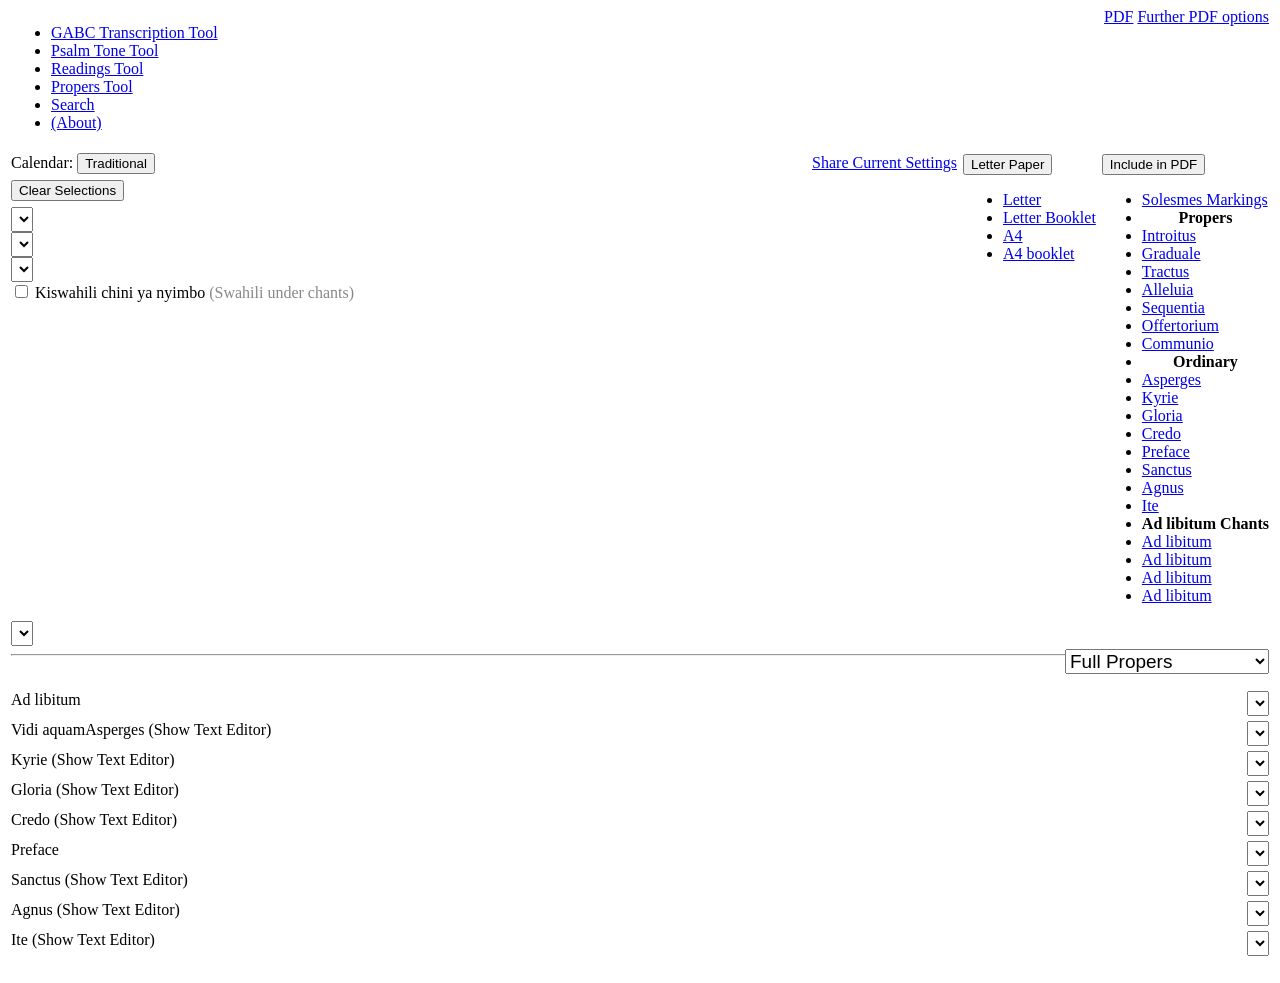
==== propers.html @ f35c57f6 "Translate deuterocanon-referenced chants (Swahili) via an override file Chants whose scripture refer" ====
﻿<!DOCTYPE html>
<html xmlns="http://www.w3.org/1999/xhtml">
<head>
<!-- Global site tag (gtag.js) - Google Analytics -->
<script async src="https://www.googletagmanager.com/gtag/js?id=UA-24502736-2"></script>
<script>
  window.dataLayer = window.dataLayer || [];
  function gtag(){dataLayer.push(arguments);}
  gtag('js', new Date());

  gtag('config', 'UA-24502736-2');
</script>
  <meta http-equiv="Content-Type" content="text/html; charset=utf-8" />
  <meta name="viewport" content="width=device-width, initial-scale=1"/>
  <title>Mass Propers</title>
  <link rel="gabc-index" href="gabc-files.html" type="text/html" />
  <link rel="icon" href="icon/clear-main.png" type="image/png" />
  <link rel="stylesheet" type="text/css" href="css/smoothness/jquery-ui-1.10.3.custom.min.css" />
  <link rel="stylesheet" type="text/css" href="css/bootstrap.min.css" />
  <link rel="stylesheet" type="text/css" href="style.css" />
  <link rel="stylesheet" type="text/css" href="propers.css" />
  <!-- <link href="https://fonts.googleapis.com/css?family=Crimson+Text:400,400i,700,700i&text=:;,()[]?.%22'%E2%80%A0*QWERTYUIOPASDFGHJKLZXCVBNMqwertyuiopasdfghjklzxcvbnmáéíóúýäëæǽœœ%CC%81/1234567890-" rel="stylesheet"> -->
  <script src="jquery.min.js" type="text/javascript"></script>
  <script src="jquery.autosize-min.js"></script>
  <script src="jquery-ui-1.10.3.custom.min.js" type="text/javascript"></script>
  <script src="js/Tone.min.js"></script>
  <script src="js/tones.js"></script>
  <script src="util.js"></script>
  <script src="psalmtone.js"></script>
  <script src="moment.min.js"></script>
  <script src="moment.easter.js"></script>
  <script src="propersdata.js"></script>
  <script src="lectiones.js"></script>
  <script src="ordinarydata.js"></script>
  <script src="miscChants.js"></script>
  <script src="propersdatanovus.js"></script>
  <script src="verseRef.js"></script>
  <script src="chant-refs.js"></script>
  <script src="swahili-chants.js"></script>
  <script src="propers.js"></script>
  <script src="exsurge.min.js"></script>
  <!-- <script type="text/javascript">window.require = s => s.replace(/^url\?[^!]*\!/,'');</script>
  <script type="module">
    import * as exsurge from '../exsurge/src/index.js';
    window.exsurge = exsurge;
  </script> -->
  <script src="incipits.js"></script>
  <script src="jquery.hypher.js"></script>
  <script src="patterns/la-hypher.js"></script>
  <script src="patterns/en-us.js"></script>
  <script src="patterns/fr-FR.js"></script>
</head>
<body class='sans' style="padding:8px;">
  <form id="pdfForm" target="_blank" method="get" action="https://www.sourceandsummit.com/editor/legacy/">
    <!--<input type='hidden' name='pdf' value='1'/>-->
    <input type='hidden' name='crop' value='0'/>
  </form>
  <form id="pdfFormDirect" target="_blank" method="post" action="https://www.sourceandsummit.com/editor/legacy/process.php">
    <input type="hidden" id="pdff_gabc" name="gabc[]"/>
    <input type="hidden" id="pdff_width" name="width" value="7.5"/>
    <input type="hidden" id="pdff_height" name="height" value="11"/>
    <input type="hidden" id="pdff_croppdf" name="croppdf" value="false"/>
    <input type="hidden" id="pdff_spacing" value="vichi" name="spacing"/>
    <input type="hidden" id="pdff_font" value="GaramondPremierPro" name="font"/>
    <input type="hidden" id="pdff_fontsize" value="20" name="fontsize"/>
    <input type="hidden" id="pdff_fmt" name="fmt" value="pdf"/>
  </form>
  <div style="width:100%;margin-bottom:5px" class='hide-print ss-border-bottom'>
    <ul class="nav nav-pills" style="display: inline-block;">
      <li role="presentation"><a href="transcriber.html">GABC Transcription Tool</a></li>
      <li role="presentation"><a href="psalmtone.html">Psalm Tone Tool</a></li>
      <li role="presentation"><a href="readings.html">Readings Tool</a></li>
      <li role="presentation" class="active"><a href="propers.html">Propers Tool</a></li>
    <li role="presentation"><a href="search.html">Search</a></li>
      <li role="presentation"><a href="faq.html">(About)</a></li>
    </ul>
    <div style="float:right;margin-left:8px" class="btn-group hide-cordova" role="group">
      <a class='btn btn-xs btn-primary' href='#' id='lnkPdfDirect'>PDF</a>
      <a class='btn btn-xs btn-default' href='#' id='lnkPdf'>Further PDF options</a>
    </div>
    <div class="right hide-cordova" style="clear: both; float: right!important; margin-top: 6px">
      <div class="btn-group open-on-hover">
        <button type="button" class="btn btn-xs btn-default dropdown-toggle" data-toggle="dropdown">
          Include in PDF <span class="caret"></span>
        </button>
        <ul class="dropdown-menu dropdown-menu-right" id="dropdown-menu-include">
          <li><a href='#' id='removeSolesmes'><span class='glyphicon glyphicon-check'></span> <span class='lbl'>Solesmes Markings</span></a></li>
          <li class="centered-heading" style="padding: 0 20px;">Propers<span id="toggle-all-page-break" class='pull-right glyphicon glyphicon-file'></span></li>
          <li class="disabled"><a href='#' id='includeIntroitus'><span class='glyphicon glyphicon-check'></span> <span class='lbl'>Introitus</span><span class='pull-right toggle-page-break glyphicon glyphicon-file'></span></a></li>
          <li class="disabled multiple-graduales-0"><a href='#' id='includeGraduale'><span class='glyphicon glyphicon-check'></span> <span class='lbl'>Graduale</span><span class='pull-right toggle-page-break glyphicon glyphicon-file'></span></a></li>
          <li class="disabled"><a href='#' id='includeTractus'><span class='glyphicon glyphicon-check'></span> <span class='lbl'>Tractus</span><span class='pull-right toggle-page-break glyphicon glyphicon-file'></span></a></li>
          <li class="disabled"><a href='#' id='includeAlleluia'><span class='glyphicon glyphicon-check'></span> <span class='lbl'>Alleluia</span><span class='pull-right toggle-page-break glyphicon glyphicon-file'></span></a></li>
          <li class="disabled"><a href='#' id='includeSequentia'><span class='glyphicon glyphicon-check'></span> <span class='lbl'>Sequentia</span><span class='pull-right toggle-page-break glyphicon glyphicon-file'></span></a></li>
          <li class="disabled"><a href='#' id='includeOffertorium'><span class='glyphicon glyphicon-check'></span> <span class='lbl'>Offertorium</span><span class='pull-right toggle-page-break glyphicon glyphicon-file'></span></a></li>
          <li class="disabled"><a href='#' id='includeCommunio'><span class='glyphicon glyphicon-check'></span> <span class='lbl'>Communio</span><span class='pull-right toggle-page-break glyphicon glyphicon-file'></span></a></li>
          <li class="centered-heading ordinary">Ordinary</li>
          <li class="disabled ordinary"><a href='#' id='includeAsperges'><span class='glyphicon glyphicon-check'></span> <span class='lbl'>Asperges</span><span class='pull-right toggle-page-break glyphicon glyphicon-file'></span></a></li>
          <li class="disabled ordinary"><a href='#' id='includeKyrie'><span class='glyphicon glyphicon-check'></span> <span class='lbl'>Kyrie</span><span class='pull-right toggle-page-break glyphicon glyphicon-file'></span></a></li>
          <li class="disabled ordinary"><a href='#' id='includeGloria'><span class='glyphicon glyphicon-check'></span> <span class='lbl'>Gloria</span><span class='pull-right toggle-page-break glyphicon glyphicon-file'></span></a></li>
          <li class="disabled ordinary"><a href='#' id='includeCredo'><span class='glyphicon glyphicon-check'></span> <span class='lbl'>Credo</span><span class='pull-right toggle-page-break glyphicon glyphicon-file'></span></a></li>
          <li class="disabled ordinary"><a href='#' id='includePreface'><span class='glyphicon glyphicon-check'></span> <span class='lbl'>Preface</span><span class='pull-right toggle-page-break glyphicon glyphicon-file'></span></a></li>
          <li class="disabled ordinary"><a href='#' id='includeSanctus'><span class='glyphicon glyphicon-check'></span> <span class='lbl'>Sanctus</span><span class='pull-right toggle-page-break glyphicon glyphicon-file'></span></a></li>
          <li class="disabled ordinary"><a href='#' id='includeAgnus'><span class='glyphicon glyphicon-check'></span> <span class='lbl'>Agnus</span><span class='pull-right toggle-page-break glyphicon glyphicon-file'></span></a></li>
          <li class="disabled ordinary"><a href='#' id='includeIte'><span class='glyphicon glyphicon-check'></span> <span class='lbl'>Ite</span><span class='pull-right toggle-page-break glyphicon glyphicon-file'></span></a></li>
          <li class="centered-heading ordinary">Ad libitum Chants</li>
          <li class="disabled ordinary"><a href='#' id='includeCustom1'><span class='glyphicon glyphicon-check'></span> <span class='lbl'>Ad libitum</span><span class='pull-right toggle-page-break glyphicon glyphicon-file'></span></a></li>
          <li class="disabled ordinary"><a href='#' id='includeCustom2'><span class='glyphicon glyphicon-check'></span> <span class='lbl'>Ad libitum</span><span class='pull-right toggle-page-break glyphicon glyphicon-file'></span></a></li>
          <li class="disabled ordinary"><a href='#' id='includeCustom3'><span class='glyphicon glyphicon-check'></span> <span class='lbl'>Ad libitum</span><span class='pull-right toggle-page-break glyphicon glyphicon-file'></span></a></li>
          <li class="disabled ordinary"><a href='#' id='includeCustom4'><span class='glyphicon glyphicon-check'></span> <span class='lbl'>Ad libitum</span><span class='pull-right toggle-page-break glyphicon glyphicon-file'></span></a></li>
        </ul>
      </div>
    </div>
    <div class="right hide-cordova" style="margin-top: 6px;margin-right: 6px;float: right!important;">
      <div class="btn-group open-on-hover">
        <button type="button" class="btn btn-xs btn-default dropdown-toggle" data-toggle="dropdown">
          <span class="lbl lbl-paper-size">Letter</span> Paper <span class="caret"></span>
        </button>
        <ul class="dropdown-menu dropdown-menu-right dropdown-paper-size">
          <li><a href="#" paper="letter"><span class='glyphicon glyphicon-ok'></span> <span class="lbl">Letter</span></a></li>
          <li><a href="#" paper="letter-booklet"><span class='glyphicon'></span> <span class="lbl">Letter Booklet</span></a></li>
          <li><a href="#" paper="a4"><span class='glyphicon'></span> <span class="lbl">A4</span></a></li>
          <li><a href="#" paper="a4-booklet"><span class='glyphicon'></span> <span class="lbl">A4 booklet</span></a></li>
        </ul>
      </div>
    </div>
    <a style="float:right;margin-top: 6px;margin-right: 6px" class="btn btn-sm btn-primary ss-only" href="#" id="shareUrl"><span class='glyphicon glyphicon-share'></span> Share Current Settings</a>
  </div>
  <div class='hide-print'>
    <label for="btnCalendar">Calendar:&nbsp;<button id='btnCalendar' class='btn btn-default active' value='traditional' type='button'>Traditional</button></label>
    <div><button class="hidden btn btn-danger" style="margin: 6px 0" id="btnClearSelections"><span class='glyphicon glyphicon-remove'></span> Clear Selections</button></div>
    <div><select id="selSunday" class="small-screen"></select></div>
    <div><select id="selSundayNovus" class="small-screen" style='display:none'></select></div>
    <div><select id="selSaint" class="small-screen"></select></div>
    <div><select id="selMass" class="small-screen"></select></div>
    <div><select id="selTempus" class="small-screen" style='display:none;'></select></div>
    <div><select id="selYearNovus" class="small-screen" style='display:none;'></select></div>
    <div><label title="Onyesha tafsiri ya Kiswahili chini ya kila wimbo, ikitolewa kutoka mstari wa Biblia unaohusika."><input type="checkbox" id="cbSwahiliChants"> Kiswahili chini ya nyimbo <span style="color:#888">(Swahili under chants)</span></label></div>
  </div>
  <div class='hide-print' style="margin-top: 14px">
    <div class="block">
      <select id="selOrdinary" class='sel-mass small-screen' style="margin: none!important">
      </select>
    </div>
  </div>
  <hr class='hide-print block'>
  <div class='right hide-print' style="margin-top: -16px; margin-bottom: 16px">
    <select id="selStyle" class='sel-style small-screen'><option value='full'>Full Propers</option><option disabled value='mixed'>Mixed Propers</option><option value='psalm-tone'>Psalm Toned Propers</option></select>
  </div>
  <div id='divCustom' part='custom' custom-chant>
    <div class='block hide-print'>
      <label class="hide-ss" id="lblCustom" for="txtCustom"><a target="_blank">Ad libitum</a></label>
      <div class='flex right'>
        <span class='child-other'>
          <button class='btn btn-xs btn-default remove-modifications'>Remove Modifications</button>
        </span>
        <span class='child-main'>
          <select id='selCustom'></select>
        </span>
      </div>
    </div>
    <div class='block right'>
      <div class='chant-parent'>
        <div id="custom-preview-container" class='preview-container'>
          <div id="custom-preview" class='chant-preview'></div>
        </div>
      </div>
    </div>
  </div>
  <div id='divAsperges' part='asperges' class='ordinary'>
    <div class='block hide-print'>
      <label class="hide-ss" id="lblAsperges" for="txtAsperges"><a target="_blank"><span tempus='pasch'>Vidi aquam</span><span tempus='-pasch'>Asperges</span></a></label>
      <a class='toggleShowGabc hide-ss'>(<span class='showHide'>Show</span> Text Editor)</a>
      <div class='flex right'>
        <span class='child-other'>
          <button class='btn btn-xs btn-default remove-modifications'>Remove Modifications</button>
        </span>
        <span class='child-main'>
          <select id='selAsperges'></select>
        </span>
      </div>
      <textarea id="txtAsperges" autocomplete="off" autocorrect="off" autocapitalize="off" spellcheck="false"></textarea>
    </div>
    <div class='block right'>
      <div class='chant-parent'>
        <div id="asperges-preview-container" class='preview-container'>
          <div id="asperges-preview" class='chant-preview'></div>
            <div class="asperges-verses">
              <div><span class='versiculum'>v</span> Osténde nobis, Dómine, misericórdiam tuam<span tempus='pasch'>, Allelúia</span>.</div>
              <div><span class='versiculum'>r</span> Et salutáre tuum da nobis<span tempus='pasch'>, Allelúia</span>.</div>
              <div><span class='versiculum'>v</span> Dómine exáudi oratiónem meam.</div>
              <div><span class='versiculum'>r</span> Et clamor meus ad te véniat.</div>
              <div><span class='versiculum'>v</span> Dóminus vobíscum.</div>
              <div><span class='versiculum'>r</span> Et cum spíritu tuo.</div>
            </div>
        </div>
      </div>
    </div>
  </div>
  <div id='divExtraChants' style="display: none;">
    <div class="hide-print"><a href='' class='showHide'><span class='showHide'>Show</span> Extra Chants</a></div>
    <div id='extra-chants'></div>
  </div>
  <div id='divIntroitus' part='introitus' style='display:none;'>
    <div class='block hide-print'>
      <label class="hide-ss" id="lblIntroitus" for="txtIntroitus"><a target="_blank">Introitus</a></label>
      <a class='toggleShowGabc hide-ss'>(<span class='showHide'>Show</span> Text Editor)</a>
      <input id="txtCustomIntroitus" placeholder="Introitus Search Text" class="sel-custom" style="display:none"/>
      <span class='novus-options introitus' id='introitusOptions'>
        <label for='selOptionsIntroitus'>&mdash; Pick One: </label>
        <select id='selOptionsIntroitus'></select>
      </span>
      <div class='flex right'>
        <span class='child-other'>
          <button class='btn btn-xs btn-default remove-modifications'>Remove Modifications</button>
          <label for="selToneIntroitus" class='sel-label'>Mode</label>
          <select id="selToneIntroitus" class='sel-style tones'></select>
        </span>
        <span class='child-main'>
          <select id="selStyleIntroitus" class='sel-style'>
            <option value='full'>Full Introit</option>
            <option value='full-gloria'>Full w/Gloria Patri</option>
            <option value='psalm-tone'>Psalm Toned</option>
          </select>
        </span>
      </div>
      <textarea id="txtIntroitus" autocomplete="off" autocorrect="off" autocapitalize="off" spellcheck="false"></textarea>
    </div>
    <div class='block right'>
      <div class='chant-parent'>
        <div id="introitus-preview-container" class='preview-container'>
          <div id="introitus-preview" class='chant-preview'></div>
        </div>
      </div>
    </div>
    <div class='extra-verses'>
      <label class='hide-print'><input type="checkbox" class="cbVersesAdLibitum"> Verses ad libitum:</label>
      <span class="verses-ad-libitum-default rubric hide-print"></span>
      <span class="verses-ad-libitum-custom hide-print"><label>Psalm <select class='sel-psalms'></select></label> <input type="text" class="txtPsalmVerses" placeholder="Verses"></span>
      <div id="introitusVerses-preview" class="verses verses-ad-libitum chant-preview"></div>
    </div>
  </div>
  <div id='divKyrie' part='kyrie' class='ordinary'>
    <div class='block hide-print'>
      <label class="hide-ss" id="lblKyrie" for="txtKyrie"><a target="_blank">Kyrie</a></label>
      <a class='toggleShowGabc hide-ss'>(<span class='showHide'>Show</span> Text Editor)</a>
      <div class='flex right'>
        <span class='child-other'>
          <button class='btn btn-xs btn-default remove-modifications'>Remove Modifications</button>
        </span>
        <span class='child-main'>
          <select id='selKyrie'></select>
        </span>
      </div>
      <textarea id="txtKyrie" autocomplete="off" autocorrect="off" autocapitalize="off" spellcheck="false"></textarea>
    </div>
    <div class='block right'>
      <div class='chant-parent'>
        <div id="kyrie-preview-container" class='preview-container'>
          <div id="kyrie-preview" class='chant-preview'></div>
        </div>
      </div>
    </div>
  </div>
  <div id='divGloria' part='gloria' class='ordinary'>
    <div class='block hide-print'>
      <label class="hide-ss" id="lblGloria" for="txtGloria"><a target="_blank">Gloria</a></label>
      <a class='toggleShowGabc hide-ss'>(<span class='showHide'>Show</span> Text Editor)</a>
      <div class='flex right'>
        <span class='child-other'>
          <button class='btn btn-xs btn-default remove-modifications'>Remove Modifications</button>
        </span>
        <span class='child-main'>
          <select id='selGloria'></select>
        </span>
      </div>
      <textarea id="txtGloria" autocomplete="off" autocorrect="off" autocapitalize="off" spellcheck="false"></textarea>
    </div>
    <div class='block right'>
      <div class='chant-parent'>
        <div id="gloria-preview-container" class='preview-container'>
          <div id="gloria-preview" class='chant-preview'></div>
        </div>
      </div>
    </div>
  </div>
  <div id='divLectio' class='lectio' style='display:none'>
    <div><span class='lectio-reference'></span><select class="selectShowLectionem"> <option value="">(Hidden)</option> <option value="latin">Latin</option> <option value="english">English</option> <option value="latin,english">English and Latin</option> <option value="french">French</option> <option value="latin,french">French and Latin</option> <option value="portuguese">Portuguese</option> <option value="latin,portuguese">Portuguese and Latin</option> <option value="swahili">Swahili</option> <option value="latin,swahili">Swahili and Latin</option> </select></div>
    <div class='lectio-text'>
      <div class='lectio-latin'></div>
      <div class='lectio-english'></div>
      <div class='lectio-french'></div>
      <div class='lectio-portuguese'></div>
      <div class='lectio-swahili'></div>
    </div>
  </div>
  <div id='divGraduale' part='graduale' class='multiple-graduales-0' style='display:none;'>
    <div class='block hide-print'>
      <label class="hide-ss" id="lblGraduale" for="txtGraduale"><a target="_blank">Graduale</a></label>
      <a class='toggleShowGabc hide-ss'>(<span class='showHide'>Show</span> Text Editor)</a>
      <input id="txtCustomGraduale" placeholder="Graduale Search Text" class="sel-custom" style="display:none"/>
      <span class='novus-options graduale' id='gradualeOptions'>
        <label>&mdash; Pick One: 
        <select id='selOptionsGraduale'></select></label>
      </span>
      <div class='flex right'>
        <span class='child-other'>
          <button class='btn btn-xs btn-default remove-modifications'>Remove Modifications</button>
          <label class='sel-label'>Mode
          <select id="selToneGraduale" class='sel-style tones'></select></label>
          <select id="selToneEndingGraduale" class='sel-style endings graduale'></select>
          <input id='cbSolemnGraduale' type='checkbox' class='cbSolemn graduale' title='Check this box to use the solemn psalm tone.'>
        </span>
        <span class='child-main'>
          <select id="selStyleGraduale" class='sel-style'>
            <option value='full'>Full Gradual</option>
            <option value='psalm-tone'>Psalm Toned</option>
          </select>
        </span>
      </div>
      <textarea id="txtGraduale" autocomplete="off" autocorrect="off" autocapitalize="off" spellcheck="false"></textarea>
    </div>
    <div class='block right'>
      <div class='chant-parent'>
        <div id="graduale-preview-container" class='preview-container'>
          <div id="graduale-preview" class='chant-preview'></div>
        </div>
      </div>
    </div>
  </div>
  <div id='divLectioAnteTractu' class='lectio lectio-before-tract' style='display:none'>
    <div><span class='lectio-reference'></span><select class="selectShowLectionem"> <option value="">(Hidden)</option> <option value="latin">Latin</option> <option value="english">English</option> <option value="latin,english">English and Latin</option> <option value="french">French</option> <option value="latin,french">French and Latin</option> <option value="portuguese">Portuguese</option> <option value="latin,portuguese">Portuguese and Latin</option> <option value="swahili">Swahili</option> <option value="latin,swahili">Swahili and Latin</option> </select></div>
    <div class='lectio-text'>
      <div class='lectio-latin'></div>
      <div class='lectio-english'></div>
      <div class='lectio-french'></div>
      <div class='lectio-portuguese'></div>
      <div class='lectio-swahili'></div>
    </div>
  </div>
  <div id='divTractus' part='tractus' style='display:none;'>
    <div class='block hide-print'>
      <label class="hide-ss" id="lblTractus" for="txtTractus"><a target="_blank">Tractus</a></label>
      <a class='toggleShowGabc hide-ss'>(<span class='showHide'>Show</span> Text Editor)</a>
      <input id="txtCustomTractus" placeholder="Tractus Search Text" class="sel-custom" style="display:none"/>
      <span class='novus-options tractus' id='tractusOptions'>
        <label for='selOptionsTractus'>&mdash; Pick One: </label>
        <select id='selOptionsTractus'></select>
      </span>
      <div class='flex right'>
        <span class='child-other'>
          <button class='btn btn-xs btn-default remove-modifications'>Remove Modifications</button>
          <label for="selToneTractus" class='sel-label'>Mode</label>
          <select id="selToneTractus" class='sel-style tones'></select>
          <select id="selToneEndingTractus" class='sel-style endings tractus'></select>
          <input id='cbSolemnTractus' type='checkbox' class='cbSolemn tractus' title='Check this box to use the solemn psalm tone.'>
        </span>
        <span class='child-main'>
          <select id="selStyleTractus" class='sel-style'><option value='full'>Full Tract</option><option value='psalm-tone'>Psalm Toned</option></select>
        </span>
      </div>
      <textarea id="txtTractus" autocomplete="off" autocorrect="off" autocapitalize="off" spellcheck="false"></textarea>
    </div>
    <div class='block right'>
      <div class='chant-parent'>
        <div id="tractus-preview-container" class='preview-container'>
          <div id="tractus-preview" class='chant-preview'></div>
        </div>
      </div>
    </div>
  </div>
  <div id='divAlleluia' part='alleluia' style='display:none;'>
    <div class='block hide-print'>
      <label class="hide-ss" id="lblAlleluia" for="txtAlleluia"><a target="_blank">Alleluia</a></label>
      <a class='toggleShowGabc hide-ss'>(<span class='showHide'>Show</span> Text Editor)</a>
      <input id="txtCustomAlleluia" placeholder="Alleluia Search Text" class="sel-custom" style="display:none"/>
      <span class='novus-options alleluia' id='alleluiaOptions'>
        <label for='selOptionsAlleluia'>&mdash; Pick One: </label>
        <select id='selOptionsAlleluia'></select>
      </span>
      <div class='flex right'>
        <span class='child-other'>
          <button class='btn btn-xs btn-default remove-modifications'>Remove Modifications</button>
          <label for="selToneAlleluia" class='sel-label'>Mode</label>
          <select id="selToneAlleluia" class='sel-style tones'></select>
          <select id="selToneEndingAlleluia" class='sel-style endings alleluia'></select>
          <input id='cbSolemnAlleluia' type='checkbox' class='cbSolemn alleluia' title='Check this box to use the solemn psalm tone.'>
        </span>
        <span class='child-main'>
          <select id="selStyleAlleluia" class='sel-style'>
            <option value='full'>Full Alleluia</option>
            <option value='psalm-tone'>à la Liber Brevior</option>
            <option value='psalm-tone-sal'>à la Chants Abrégés</option>
            <option value='psalm-tone2'>Psalm Toned</option>
            <option value='psalm-tone1'>Completely Psalm Toned</option>
          </select>
        </span>
      </div>
      <textarea id="txtAlleluia" autocomplete="off" autocorrect="off" autocapitalize="off" spellcheck="false"></textarea>
    </div>
    <div class='block right'>
      <div class='chant-parent'>
        <div id="alleluia-preview-container" class='preview-container'>
          <div id="alleluia-preview" class='chant-preview'></div>
        </div>
      </div>
    </div>
  </div>
  <div id='divSequentia' part='sequentia' class='full' style='display:none;'>
    <div class='hide-print'>
      <label class="hide-ss" id="lblSequentia" for="txtSequentia"><a target="_blank">Sequentia</a></label>
      <a class='toggleShowChantPreview'>(<span class='showHide'>Hide</span> Sequence)</a>
      <input id="txtCustomSequentia" placeholder="Sequentia Search Text" class="sel-custom" style="display:none"/>
    </div>
    <div class='chant-parent'>
      <div id="sequentia-preview-container" class='preview-container'>
        <div id="sequentia-preview" class='chant-preview'></div>
      </div>
    </div>
  </div>
  <div id='divEvangelium' class='lectio' style='display:none'>
    <div><span class='lectio-reference'></span><select class="selectShowLectionem"> <option value="">(Hidden)</option> <option value="latin">Latin</option> <option value="english">English</option> <option value="latin,english">English and Latin</option> <option value="french">French</option> <option value="latin,french">French and Latin</option> <option value="portuguese">Portuguese</option> <option value="latin,portuguese">Portuguese and Latin</option> <option value="swahili">Swahili</option> <option value="latin,swahili">Swahili and Latin</option> </select></div>
    <div class='lectio-text'>
      <div class='lectio-latin'></div>
      <div class='lectio-english'></div>
      <div class='lectio-french'></div>
      <div class='lectio-portuguese'></div>
      <div class='lectio-swahili'></div>
    </div>
  </div>
  <div id='divCredo' part='credo' class='ordinary'>
    <div class='block hide-print'>
      <label class="hide-ss" id="lblCredo" for="txtCredo"><a target="_blank">Credo</a></label>
      <a class='toggleShowGabc hide-ss'>(<span class='showHide'>Show</span> Text Editor)</a>
      <div class='flex right'>
        <span class='child-other'>
          <button class='btn btn-xs btn-default remove-modifications'>Remove Modifications</button>
        </span>
        <span class='child-main'>
          <select id='selCredo'></select>
        </span>
      </div>
      <textarea id="txtCredo" autocomplete="off" autocorrect="off" autocapitalize="off" spellcheck="false"></textarea>
    </div>
    <div class='block right'>
      <div class='chant-parent'>
        <div id="credo-preview-container" class='preview-container'>
          <div id="credo-preview" class='chant-preview'></div>
        </div>
      </div>
    </div>
  </div>
  <div id='divOffertorium' part='offertorium' style='display:none;'>
    <div class='block hide-print'>
      <label class="hide-ss" id="lblOffertorium" for="txtOffertorium"><a target="_blank">Offertorium</a></label>
      <a class='toggleShowGabc hide-ss'>(<span class='showHide'>Show</span> Text Editor)</a>
      <input id="txtCustomOffertorium" placeholder="Offertorium Search Text" class="sel-custom" style="display:none"/>
      <span class='novus-options offertorium' id='offertoriumOptions'>
        <label for='selOptionsOffertorium'>&mdash; Pick One: </label>
        <select id='selOptionsOffertorium'></select>
      </span>
      <div class='flex right'>
        <span class='child-other'>
          <button class='btn btn-xs btn-default remove-modifications'>Remove Modifications</button>
          <label for="selToneOffertorium" class='sel-label'>Mode</label>
          <select id="selToneOffertorium" class='sel-style tones'></select>
          <select id="selToneEndingOffertorium" class='sel-style endings offertorium'></select>
          <input id='cbSolemnOffertorium' type='checkbox' class='cbSolemn offertorium' title='Check this box to use the solemn psalm tone.'>
        </span>
        <span class='child-main'>
          <select id="selStyleOffertorium" class='sel-style'><option value='full'>Full Offertory</option><option value='psalm-tone'>Psalm Toned</option></select>
        </span>
      </div>
    <textarea id="txtOffertorium" autocomplete="off" autocorrect="off" autocapitalize="off" spellcheck="false"></textarea>
    </div>
    <div class='block right'>
      <div class='chant-parent'>
        <div id="offertorium-preview-container" class='preview-container'>
          <div id="offertorium-preview" class='chant-preview'></div>
        </div>
      </div>
    </div>
  </div>
  <div id='divPreface' part='preface' class='ordinary'>
    <div class='block hide-print'>
      <label class="hide-ss" id="lblPreface" for="txtPreface"><a target="_blank">Preface</a></label>
      <div class='flex right'>
        <span class='child-other'>
          <button class='btn btn-xs btn-default remove-modifications'>Remove Modifications</button>
        </span>
        <span class='child-main'>
          <select id='selPreface'></select>
        </span>
      </div>
      <textarea id="txtPreface" autocomplete="off" autocorrect="off" autocapitalize="off" spellcheck="false"></textarea>
    </div>
    <div class='block right'>
      <div class='chant-parent'>
        <div id="preface-preview-container" class='preview-container'>
          <div id="preface-preview" class='chant-preview'></div>
        </div>
      </div>
    </div>
  </div>
  <div id='divSanctus' part='sanctus' class='ordinary'>
    <div class='block hide-print'>
      <label class="hide-ss" id="lblSanctus" for="txtSanctus"><a target="_blank">Sanctus</a></label>
      <a class='toggleShowGabc hide-ss'>(<span class='showHide'>Show</span> Text Editor)</a>
      <div class='flex right'>
        <span class='child-other'>
          <button class='btn btn-xs btn-default remove-modifications'>Remove Modifications</button>
        </span>
        <span class='child-main'>
          <select id='selSanctus'></select>
        </span>
      </div>
      <textarea id="txtSanctus" autocomplete="off" autocorrect="off" autocapitalize="off" spellcheck="false"></textarea>
    </div>
    <div class='block right'>
      <div class='chant-parent'>
        <div id="sanctus-preview-container" class='preview-container'>
          <div id="sanctus-preview" class='chant-preview'></div>
        </div>
      </div>
    </div>
  </div>
  <div id='divAgnus' part='agnus' class='ordinary'>
    <div class='block hide-print'>
      <label class="hide-ss" id="lblAgnus" for="txtAgnus"><a target="_blank">Agnus</a></label>
      <a class='toggleShowGabc hide-ss'>(<span class='showHide'>Show</span> Text Editor)</a>
      <div class='flex right'>
        <span class='child-other'>
          <button class='btn btn-xs btn-default remove-modifications'>Remove Modifications</button>
        </span>
        <span class='child-main'>
          <select id='selAgnus'></select>
        </span>
      </div>
      <textarea id="txtAgnus" autocomplete="off" autocorrect="off" autocapitalize="off" spellcheck="false"></textarea>
    </div>
    <div class='block right'>
      <div class='chant-parent'>
        <div id="agnus-preview-container" class='preview-container'>
          <div id="agnus-preview" class='chant-preview'></div>
        </div>
      </div>
    </div>
  </div>
  <div id='divCommunio' part='communio' style='display:none;'>
    <div class='block hide-print'>
      <label class="hide-ss" id="lblCommunio" for="txtCommunio"><a target="_blank">Communio</a></label>
      <a class='toggleShowGabc hide-ss'>(<span class='showHide'>Show</span> Text Editor)</a>
      <input id="txtCustomCommunio" placeholder="Communio Search Text" class="sel-custom" style="display:none"/>
      <span class='novus-options communio' id='communioOptions'>
        <label for='selOptionsCommunio'>&mdash; Pick One: </label>
        <select id='selOptionsCommunio'></select>
      </span>
      <div class='flex right'>
        <span class='child-other'>
          <button class='btn btn-xs btn-default remove-modifications'>Remove Modifications</button>
          <label for="selToneCommunio" class='sel-label'>Mode</label>
          <select id="selToneCommunio" class='sel-style tones'></select>
          <select id="selToneEndingCommunio" class='sel-style endings communio'></select>
          <input id='cbSolemnCommunio' type='checkbox' class='cbSolemn communio' title='Check this box to use the solemn psalm tone.'>
        </span>
        <span class='child-main'>
          <select id="selStyleCommunio" class='sel-style'><option value='full'>Full Communion</option><option value='psalm-tone'>Psalm Toned</option></select>
        </span>
      </div>
      <textarea id="txtCommunio" autocomplete="off" autocorrect="off" autocapitalize="off" spellcheck="false"></textarea>
    </div>
    <div class='block right'>
      <div class='chant-parent'>
        <div id="communio-preview-container" class='preview-container'>
          <div id="communio-preview" class='chant-preview'></div>
        </div>
      </div>
    </div>
    <div class='extra-verses'>
      <label class='hide-print'><input type="checkbox" class="cbVersesAdLibitum"> Verses ad libitum:</label>
      <span class="verses-ad-libitum-default rubric hide-print"></span>
      <span class="verses-ad-libitum-custom hide-print"><label>Psalm <select class='sel-psalms'></select></label> <input type="text" class="txtPsalmVerses" placeholder="Verses"></span>
      <div id="communioVerses-preview" class="verses verses-ad-libitum chant-preview"></div>
    </div>
  </div>
  <div id='divIte' part='ite' class='ordinary'>
    <div class='block hide-print'>
      <label class="hide-ss" id="lblIte" for="txtIte"><a target="_blank">Ite</a></label>
      <a class='toggleShowGabc hide-ss'>(<span class='showHide'>Show</span> Text Editor)</a>
      <div class='flex right'>
        <span class='child-other'>
          <button class='btn btn-xs btn-default remove-modifications'>Remove Modifications</button>
        </span>
        <span class='child-main'>
          <select id='selIte'></select>
        </span>
      </div>
      <textarea id="txtIte" autocomplete="off" autocorrect="off" autocapitalize="off" spellcheck="false"></textarea>
    </div>
    <div class='block right'>
      <div class='chant-parent'>
        <div id="ite-preview-container" class='preview-container'>
          <div id="ite-preview" class='chant-preview'></div>
        </div>
      </div>
    </div>
  </div>
  <div id='mandatory-extra-chants'></div>
  <div class='lyric-font' style='font-size: 1px; visibility: hidden;' >I<span class='b'>I<span class='i'>I</span></span><span class='i'>I</span></div>
  <svg class="bg-blur">
  <defs>
    <filter id="text-glow" x="-100%" y="-100%" width="300%" height="300%">
      <feGaussianBlur in="SourceAlpha" stdDeviation="5 5" result="glow"/>
      <feFlood flood-color="#337ab7" result="COLOR" />
      <feComposite in="COLOR" in2="glow" operator="in" result="glow-color" />
      <feMerge>
        <feMergeNode in="glow-color"/>
        <feMergeNode in="SourceGraphic"/>
      </feMerge>
    </filter>
    <filter id="note-glow" x="-150%" y="-150%" width="400%" height="400%">
      <feGaussianBlur in="SourceAlpha" stdDeviation="5 5" result="glow"/>
      <feFlood flood-color="#337ab7" result="COLOR" />
      <feComposite in="COLOR" in2="glow" operator="in" result="glow-color" />
      <feMerge>
        <feMergeNode in="glow-color"/>
        <feMergeNode in="glow-color"/>
        <feMergeNode in="SourceGraphic"/>
      </feMerge>
    </filter>
    <linearGradient id="porrectus-left" x1="0%" y1="0%" x2="100%" y2="0%">
      <stop offset="0%"   stop-color="#0061b5"/>
      <stop offset="150%" stop-color="rgba(0,0,0,0.4)"/>
    </linearGradient>
    <linearGradient id="porrectus-right" x1="0%" y1="0%" x2="100%" y2="0%">
      <stop offset="-50%" stop-color="rgba(0,0,0,0.4)"/>
      <stop offset="100%"   stop-color="#0061b5"/>
    </linearGradient>
    <!-- <filter id="porrectus-glow-left" x="-150%" y="-150%" width="400%" height="400%">
      <feGaussianBlur in="SourceAlpha" stdDeviation="5 5" result="glow" width="10%" x="-8%"/>
      <feFlood flood-color="#337ab7" result="COLOR" x="0" y="0" width="50%" height="100%"/>
      <feComposite in="COLOR" in2="glow" operator="in" result="glow-color" />
      <feMerge>
        <feMergeNode in="glow-color"/>
        <feMergeNode in="glow-color"/>
        <feMergeNode in="SourceGraphic"/>
      </feMerge>
    </filter>
    <filter id="porrectus-glow-right" x="-150%" y="-150%" width="400%" height="400%">
      <feGaussianBlur in="SourceAlpha" stdDeviation="5 5" result="glow" width="10%" x="2%"/>
      <feFlood flood-color="#337ab7" result="COLOR" x="0" y="0" width="50%" height="100%"/>
      <feComposite in="COLOR" in2="glow" operator="in" result="glow-color" />
      <feMerge>
        <feMergeNode in="glow-color"/>
        <feMergeNode in="glow-color"/>
        <feMergeNode in="SourceGraphic"/>
      </feMerge>
    </filter> -->
  </defs>
  </svg>
</body>
</html>
---- propers.css ----
html {
  overflow-x: hidden;
}
.chant-swahili {
  margin: 2px 0 10px;
  padding: 5px 10px;
  border-left: 3px solid #c9b8d6;
  background: #faf7fc;
  max-width: 40em;
}
.chant-swahili-label {
  font-size: 11px;
  font-weight: bold;
  text-transform: uppercase;
  letter-spacing: 0.04em;
  color: #7a5a99;
}
.chant-swahili-ref {
  font-size: 11px;
  color: #999;
}
.chant-swahili-text {
  font-style: italic;
  color: #333;
  white-space: pre-line;
}
@media print {
  .chant-swahili {
    background: none;
    border-left: 2px solid #ccc;
    page-break-inside: avoid;
  }
}
svg.bg-blur {
  height: 0;
  width: 0;
}
.sticky {
  position: -webkit-sticky;
  position: sticky;
  top: -1px;
  padding-top: 4px;
  background: white;
  border-bottom: 1px solid #ddd;
  z-index: 1;
}
.link {
  cursor: pointer;
}
label {
  font-weight: 400;
}
select[disabled] {
  color: #8c8c8c;
}
a:not([href]),
a:not([href]):hover {
  color: #000;
  text-decoration: none;
}
.ol {
  text-decoration: overline;
}
button.remove-modifications {
  display: none;
}
[part].modified button.remove-modifications {
  display: inline;
}
textarea {
  padding:0;
  width:100%;
  min-height:100px;
  box-sizing: border-box;
  display: none;
}
.asperges-verses,
.chant-preview {
  display: none;
}
[part].showing-chant .asperges-verses,
[part].showing-chant .chant-preview{
  display: block;
}
[part] .verses-ad-libitum,
[part] .verses-ad-libitum-custom,
[part] .verses-ad-libitum-default {
  display: none;
}
[part].showing-verses-ad-libitum-default div.verses-ad-libitum,
[part].showing-verses-ad-libitum-custom div.verses-ad-libitum {
  display: block;
}
[part].showing-verses-ad-libitum-default span.verses-ad-libitum-default,
[part].showing-verses-ad-libitum-custom span.verses-ad-libitum-custom {
  display: inline;
}
.verses.litany {
  display: inline-block;
}
.verses.litany .response {
  float: right;
}
.commentary,
.verses,
.asperges-verses {
  font-size: 120%;
  font-family: 'Crimson Text';
}
.verses .rubric {
  font-size: inherit;
  white-space: nowrap;
  padding-left: 10pt;
}
.verses.litany .rubric {
  white-space: normal;
  padding-left: 0;
  text-align: justify;
}
.red {
  color: #d00!important;
}
.asperges-verses .versiculum {
  font-size: 120%;
  color: #d00!important;
  line-height: 0;
}
.asperges-verses .rubric {
  font-size: inherit;
  font-style: italic;
  color: #d00!important;
}
.chant-title {
  text-align: center;
  font-size: 110%;
  font-weight: bold;
  font-family: 'Crimson Text';
  text-transform: uppercase;
  margin: 0.75em 0 0;
  line-height: 1;
}
div[part] > div.block:first-child {
  background: white;
  position: -webkit-sticky;
  position: sticky;
  top: -1px;
  padding: 1px 0 0;
}
text.aboveLinesText {
  fill: #d00!important;
}
.commentary {
  text-align: right;
  font-style: italic;
  line-height: 1;
  color: #d00;
  margin-top: 0.5em;
}
.rubric {
  font-family: 'Crimson Text';
  font-size: 120%;
  font-style: italic;
  color: #d00!important;
  margin: 0.5em 0 0.25em;
}
.ChantNotationElement .rubric {
  font-family: unset;
  font-size: unset;
  font-style: unset;
  margin: unset;
}
.chant-title + *,
.rubric.after {
  margin-top: 0!important;
}
.rubric .quote {
  font-style: normal;
  color: #000!important;
}
.rubric .bracket {
  font-style: normal;
}
.sticky .preview-container {
  padding-bottom: 0;
}
svg.ChantScore {
  display: block;
}
.chant-parent{
  width:100%;
}
.chant-preview>svg.ChantScore {
  width: 100%;
  page-break-inside: avoid;
}
select.sel-style{
  margin:1px 0 0;
}
select {
  max-width: 100%;
}
label.sel-label{
  margin-top:2px;
}
.right {
  float:right;
}
.block {
  clear: both;
}
.block.right {
  float: none;
}
@media screen {
  div[part].show-gabc .preview-container {
    padding: 4px 0;
  }
  .show-gabc div.block {
    display: inline-block;
    width: 50%;
    box-sizing: border-box;
    padding-right: 2px;
  }
  .show-gabc div.block.right {
    padding-left: 2px;
    padding-right: 0;
    float: right;
  }
  .show-gabc textarea {
    display: inline;
  }
  div[part].show-gabc {
    border:0;
  }
  .show-gabc .chant-parent {
    border:1px solid #aaa;
    padding: 0 4px;
    min-height:119px;
  }
}
div[part] {
  margin-top: 4px;
  clear: both;
}
.hide-chant .chant-preview {
  display: none!important;
}
.centered-heading {
  font-weight: 600;
  text-align: center;
}
.psalm-editor {
  border: 1px solid #ccc;
  padding: 6px;
  border-radius: 4px;
  font-family: 'Crimson Text', serif;
  font-size: 120%;
}
text.annotation {
  font-weight: 600;
}
div.chant-context {
  display: inline-block;
  z-index: 1;
}
[part] use[source-index],
[part] text[source-index] {
  cursor: pointer;
}
button.toggle-mediant {
  color: #d00!important;
}
button.toggle-mediant::before {
  content: '\a0';
}
button.toggle-mediant[state="new-verse"]::before {
  content: 'v';
  font-family: versiculum;
  font-size: 120%;
  line-height: 0;
  top: -2px;
}
button.toggle-mediant[state="mediant"]::before {
  content: '*';
}
button.toggle-mediant[state="flex"]::before {
  content: '†';
  top: -2px;
}
.cordova-only {
  display: none;
}
syl.prep {
  font-style: italic;
}
syl.bold {
  font-weight: bold;
}
.toggle-page-break,
#toggle-all-page-break {
  color: #B6B6B6;
}
.toggle-page-break.has-page-break-before,
#toggle-all-page-break.has-page-break-before {
  color: #333;
}
#toggle-all-page-break.mixed {
  color: #777;
}
#toggle-all-page-break {
  cursor: pointer;
}
.glyphicon.glyphicon-blank {
  width: 1em;
}

.lectio-reference {
  color: #d00!important;
  font-family: 'Crimson Text';
  font-size: 14pt;
  font-style: italic;
  margin-right: 0.5em;
}

.lectio-text {
  display: flex;
  margin: 0 -12pt;
}
.lectio-text > * {
  flex: 0 1 auto;
  margin: 0 12pt;
  text-align: justify;
}

@media(max-width: 524px) {
  .lectio-text {
    flex-wrap: wrap;
    margin: -9pt 0;
  }
  .lectio-text > * {
    margin: 9pt 0;
  }
}

@media(min-width: 624px) {
  .commentary,
  .verses,
  .asperges-verses {
    font-size: 3.16vw; /* 19.2 / ((624 - 16) * 0.01) */
  }
  .show-gabc .commentary,
  .show-gabc .verses,
  .show-gabc .asperges-verses {
    font-size: 1.58vw; /* 3.16 / 2 */
  }
  select {
    font-size: 1.505vw; /* 1.58 / 1.05 */
  }
}
@media(min-width: 1262px) {
  body {
    max-width: 1258px;
    margin: auto;
    overflow-x: visible;
  }
  .commentary,
  .verses,
  .asperges-verses {
    font-size: 39.9px; /* (1262 * 3.16 / 100) */
  }
  select {
    font-size: 19px; /* (1262 * 3.16 / 210) */
  }
}
@media print {
  .commentary,
  .verses,
  .extra-verses,
  .asperges-verses,
  div.lectio {
    max-width: 624px;
    font-size: 19.2px;
    margin: auto;
  }
  .commentary {
    display: none;
    page-break-after: avoid;
    break-after: avoid-page;
  }
  div.lectio select {
    display: none!important;
  }
  div[part] {
    margin-top: 0;
  }
  div[part].showing-chant {
    margin-top: 4px;
  }
  div[part].showing-chant.page-break-before:not(.first-showing-chant) .chant-preview {
    page-break-before: always;
  }
}
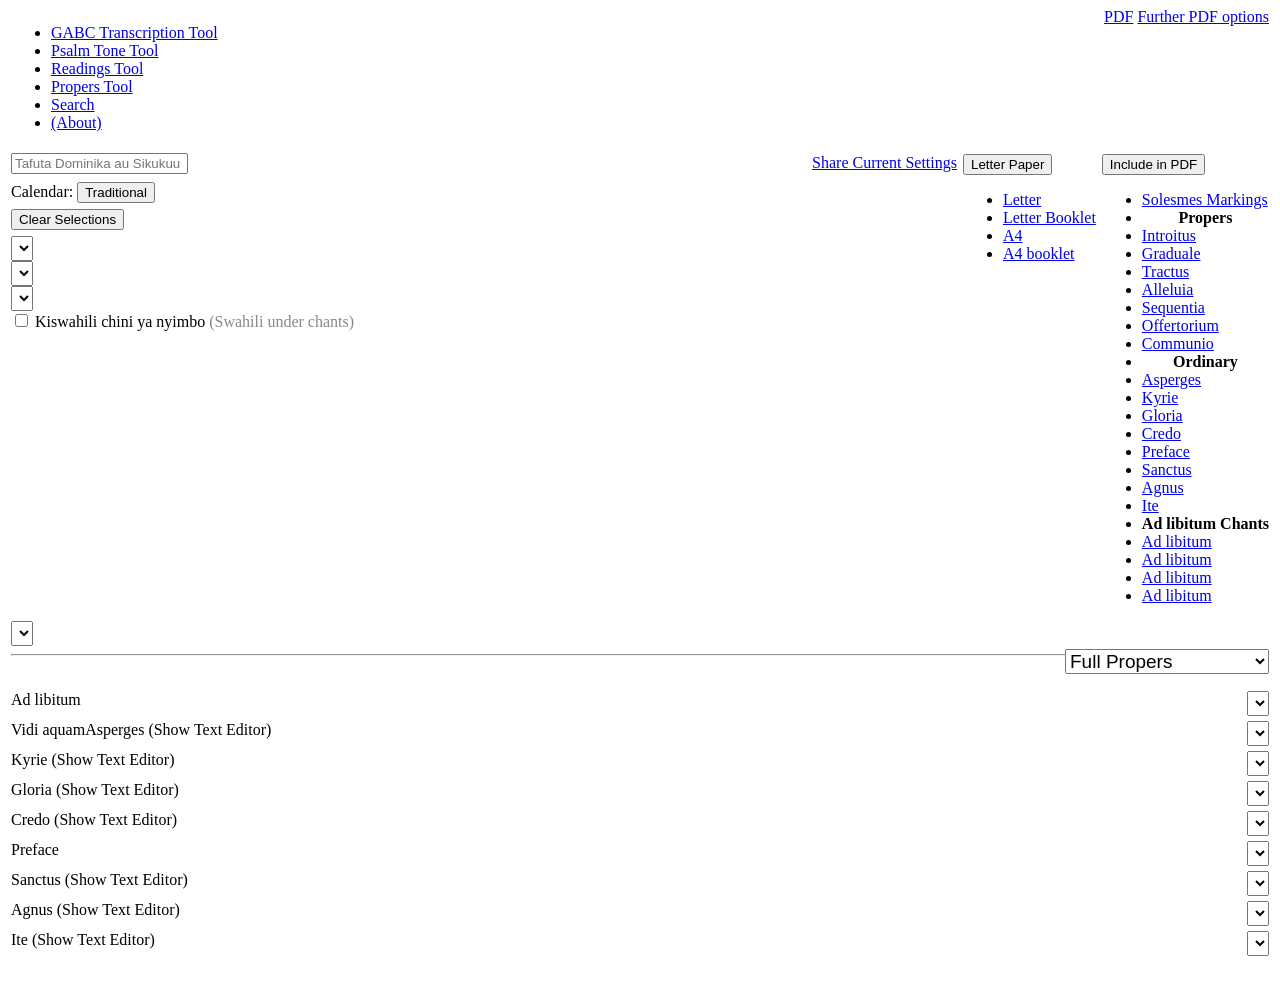
==== commit 07d0fe60: "Add an accent-insensitive feast search to the Propers tool A search box above the day dropdowns lets" ====
--- a/propers.html
+++ b/propers.html
@@ -126,6 +126,7 @@
     <a style="float:right;margin-top: 6px;margin-right: 6px" class="btn btn-sm btn-primary ss-only" href="#" id="shareUrl"><span class='glyphicon glyphicon-share'></span> Share Current Settings</a>
   </div>
   <div class='hide-print'>
+    <div style="margin-bottom:8px"><input type="text" id="feastSearch" class="form-control" style="max-width:420px" placeholder="Tafuta Dominika au Sikukuu / Search Sunday or feast&hellip;" autocomplete="off"/></div>
     <label for="btnCalendar">Calendar:&nbsp;<button id='btnCalendar' class='btn btn-default active' value='traditional' type='button'>Traditional</button></label>
     <div><button class="hidden btn btn-danger" style="margin: 6px 0" id="btnClearSelections"><span class='glyphicon glyphicon-remove'></span> Clear Selections</button></div>
     <div><select id="selSunday" class="small-screen"></select></div>
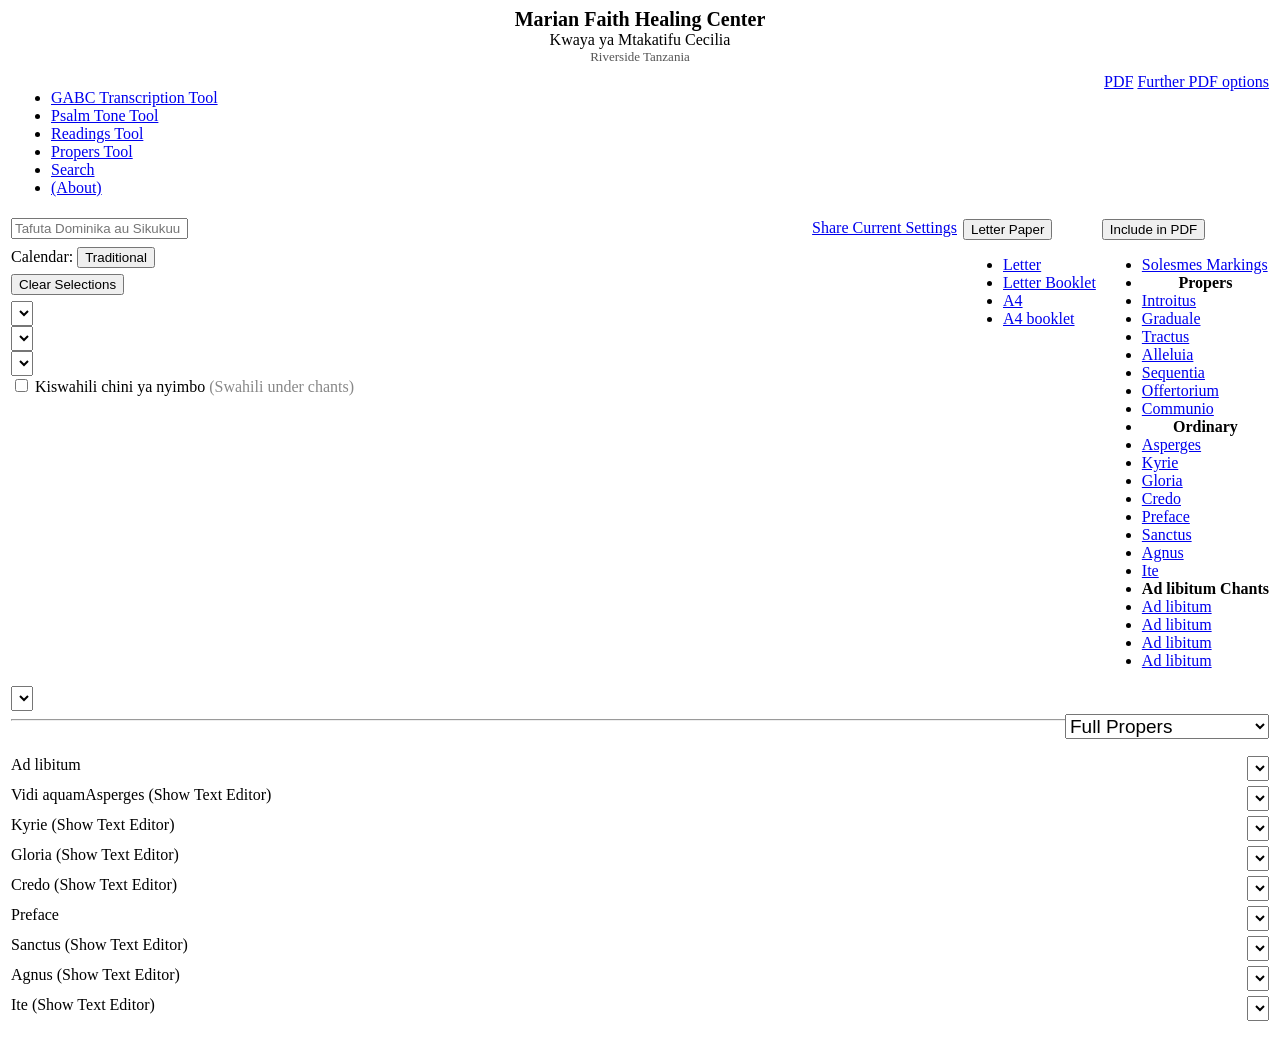
==== commit 412e5f1a: "Add Marian Faith Healing Center header to the Propers tool The choir branding (Marian Faith Healing " ====
--- a/propers.html
+++ b/propers.html
@@ -65,6 +65,11 @@
     <input type="hidden" id="pdff_fontsize" value="20" name="fontsize"/>
     <input type="hidden" id="pdff_fmt" name="fmt" value="pdf"/>
   </form>
+  <div id="site-title" class="hide-print">
+    <h1>Marian Faith Healing Center</h1>
+    <h2>Kwaya ya Mtakatifu Cecilia</h2>
+    <div class="location">Riverside Tanzania</div>
+  </div>
   <div style="width:100%;margin-bottom:5px" class='hide-print ss-border-bottom'>
     <ul class="nav nav-pills" style="display: inline-block;">
       <li role="presentation"><a href="transcriber.html">GABC Transcription Tool</a></li>
--- a/propers.css
+++ b/propers.css
@@ -1,5 +1,23 @@
 html {
   overflow-x: hidden;
+}
+#site-title {
+  text-align: center;
+  margin-bottom: 8px;
+}
+#site-title h1 {
+  font-size: 20px;
+  font-weight: bold;
+  margin: 0;
+}
+#site-title h2 {
+  font-size: 16px;
+  font-weight: normal;
+  margin: 0;
+}
+#site-title .location {
+  font-size: 13px;
+  color: #555;
 }
 .chant-swahili {
   margin: 2px 0 10px;
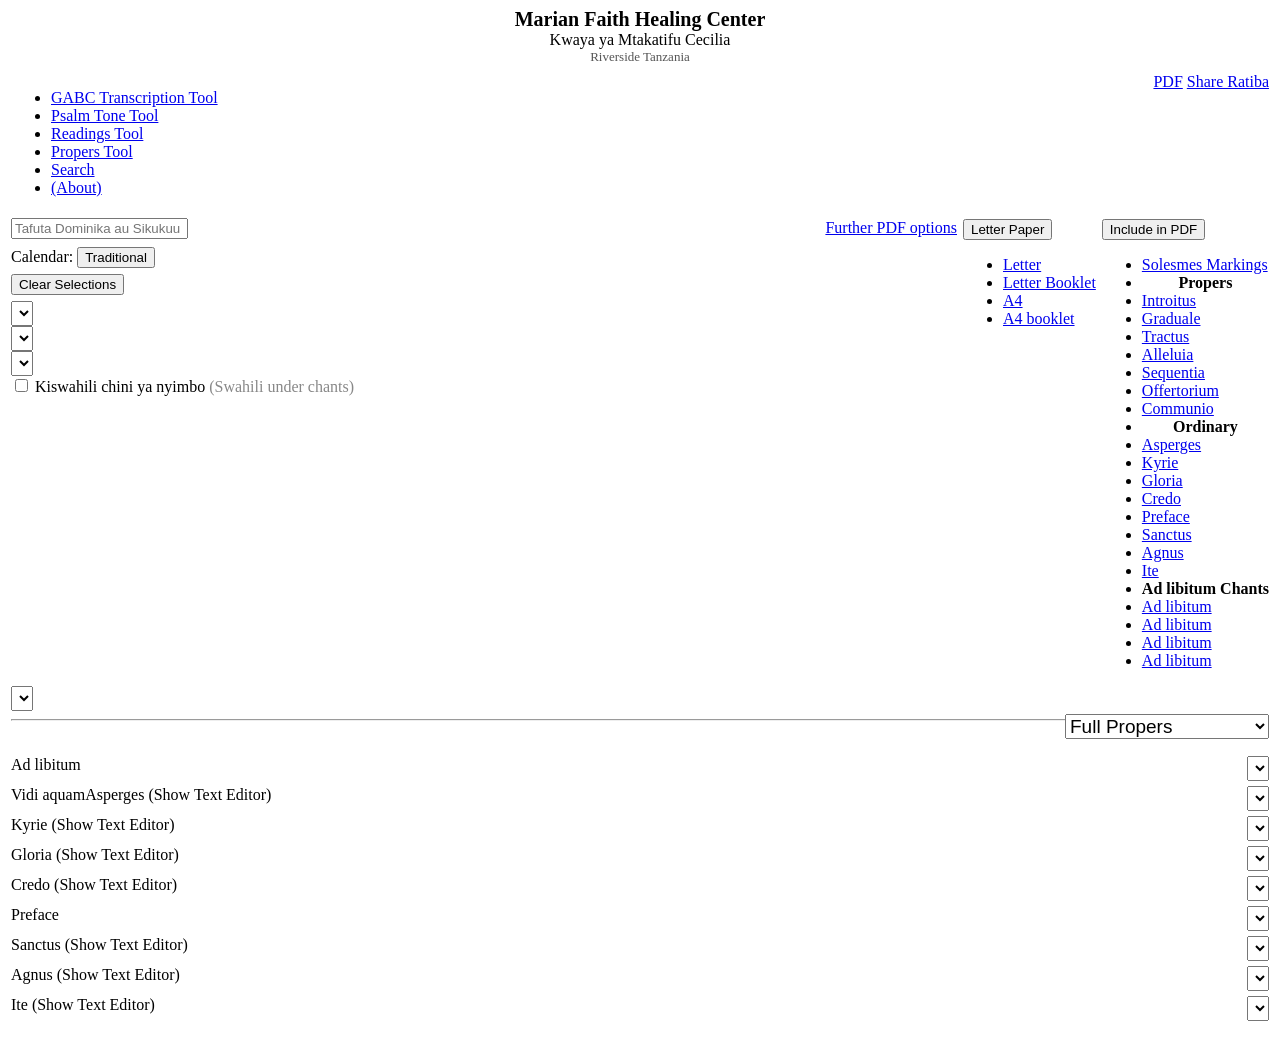
==== commit 46d89c3f: "Reorganize Propers toolbar: prominent PDF + Share Ratiba, PDF feedback - Rename "Share Current Setti" ====
--- a/propers.html
+++ b/propers.html
@@ -80,8 +80,8 @@
       <li role="presentation"><a href="faq.html">(About)</a></li>
     </ul>
     <div style="float:right;margin-left:8px" class="btn-group hide-cordova" role="group">
-      <a class='btn btn-xs btn-primary' href='#' id='lnkPdfDirect'>PDF</a>
-      <a class='btn btn-xs btn-default' href='#' id='lnkPdf'>Further PDF options</a>
+      <a class='btn btn-sm btn-primary' href='#' id='lnkPdfDirect' title="Tengeneza PDF ya ratiba"><span class='glyphicon glyphicon-file'></span> PDF</a>
+      <a class='btn btn-sm btn-primary ss-only' href='#' id='shareUrl' title="Nakili kiungo cha ratiba hii ili uwatumie waimbaji"><span class='glyphicon glyphicon-share'></span> Share Ratiba</a>
     </div>
     <div class="right hide-cordova" style="clear: both; float: right!important; margin-top: 6px">
       <div class="btn-group open-on-hover">
@@ -128,7 +128,7 @@
         </ul>
       </div>
     </div>
-    <a style="float:right;margin-top: 6px;margin-right: 6px" class="btn btn-sm btn-primary ss-only" href="#" id="shareUrl"><span class='glyphicon glyphicon-share'></span> Share Current Settings</a>
+    <a style="float:right;margin-top: 6px;margin-right: 6px" class="btn btn-xs btn-default hide-cordova" href="#" id="lnkPdf">Further PDF options</a>
   </div>
   <div class='hide-print'>
     <div style="margin-bottom:8px"><input type="text" id="feastSearch" class="form-control" style="max-width:420px" placeholder="Tafuta Dominika au Sikukuu / Search Sunday or feast&hellip;" autocomplete="off"/></div>
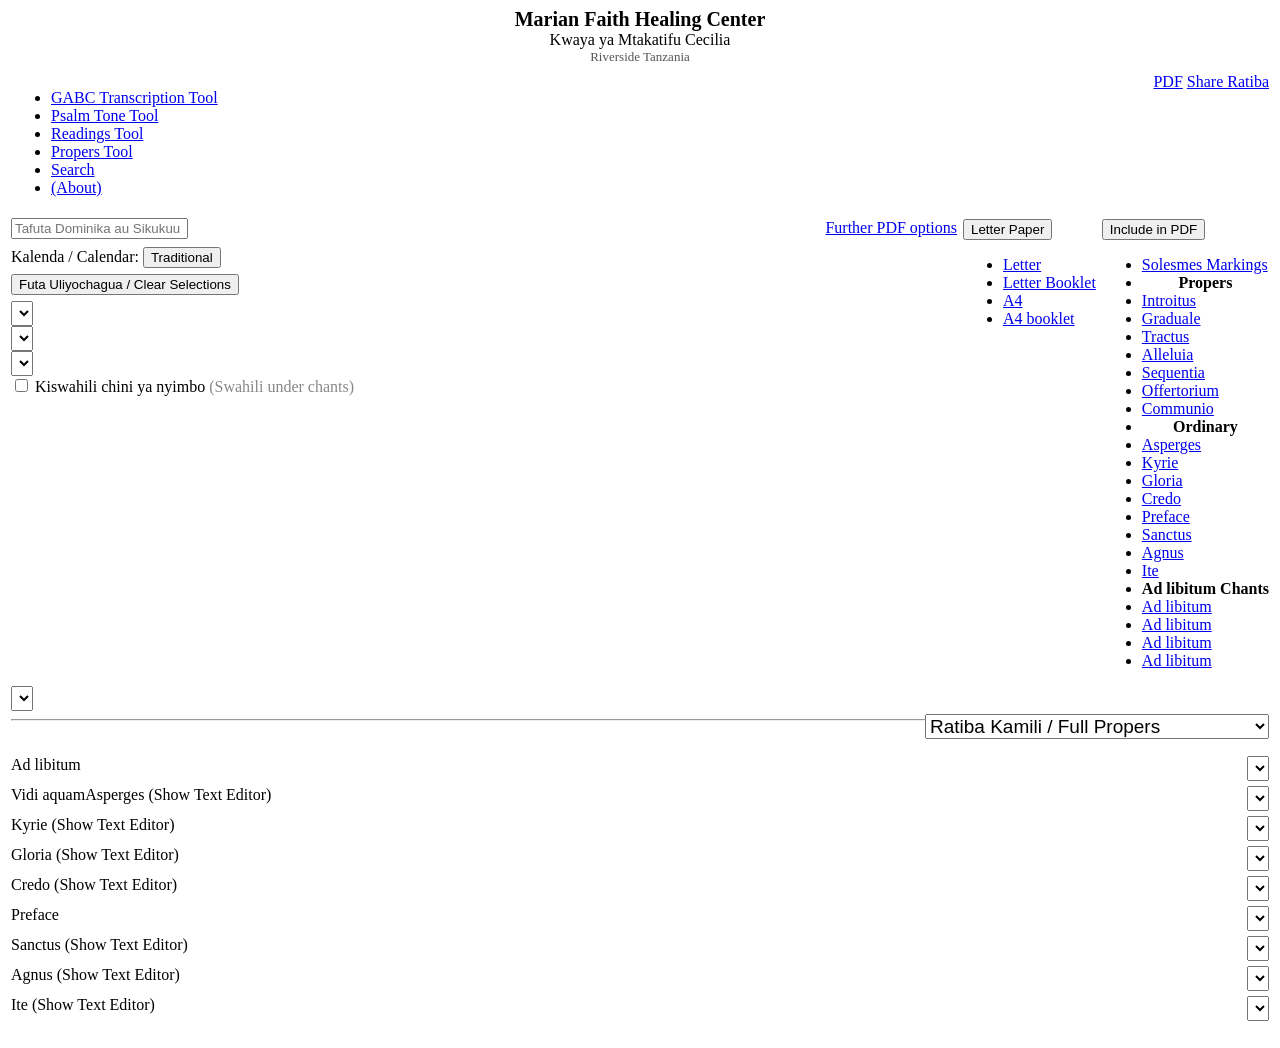
==== commit e0b24d84: "Bilingual (Swahili / English) labels for the main Propers controls The day dropdowns, Mass Ordinary," ====
--- a/propers.html
+++ b/propers.html
@@ -132,8 +132,8 @@
   </div>
   <div class='hide-print'>
     <div style="margin-bottom:8px"><input type="text" id="feastSearch" class="form-control" style="max-width:420px" placeholder="Tafuta Dominika au Sikukuu / Search Sunday or feast&hellip;" autocomplete="off"/></div>
-    <label for="btnCalendar">Calendar:&nbsp;<button id='btnCalendar' class='btn btn-default active' value='traditional' type='button'>Traditional</button></label>
-    <div><button class="hidden btn btn-danger" style="margin: 6px 0" id="btnClearSelections"><span class='glyphicon glyphicon-remove'></span> Clear Selections</button></div>
+    <label for="btnCalendar">Kalenda / Calendar:&nbsp;<button id='btnCalendar' class='btn btn-default active' value='traditional' type='button'>Traditional</button></label>
+    <div><button class="hidden btn btn-danger" style="margin: 6px 0" id="btnClearSelections"><span class='glyphicon glyphicon-remove'></span> Futa Uliyochagua / Clear Selections</button></div>
     <div><select id="selSunday" class="small-screen"></select></div>
     <div><select id="selSundayNovus" class="small-screen" style='display:none'></select></div>
     <div><select id="selSaint" class="small-screen"></select></div>
@@ -150,7 +150,7 @@
   </div>
   <hr class='hide-print block'>
   <div class='right hide-print' style="margin-top: -16px; margin-bottom: 16px">
-    <select id="selStyle" class='sel-style small-screen'><option value='full'>Full Propers</option><option disabled value='mixed'>Mixed Propers</option><option value='psalm-tone'>Psalm Toned Propers</option></select>
+    <select id="selStyle" class='sel-style small-screen'><option value='full'>Ratiba Kamili / Full Propers</option><option disabled value='mixed'>Ratiba Mchanganyiko / Mixed Propers</option><option value='psalm-tone'>Toni za Zaburi / Psalm Toned Propers</option></select>
   </div>
   <div id='divCustom' part='custom' custom-chant>
     <div class='block hide-print'>
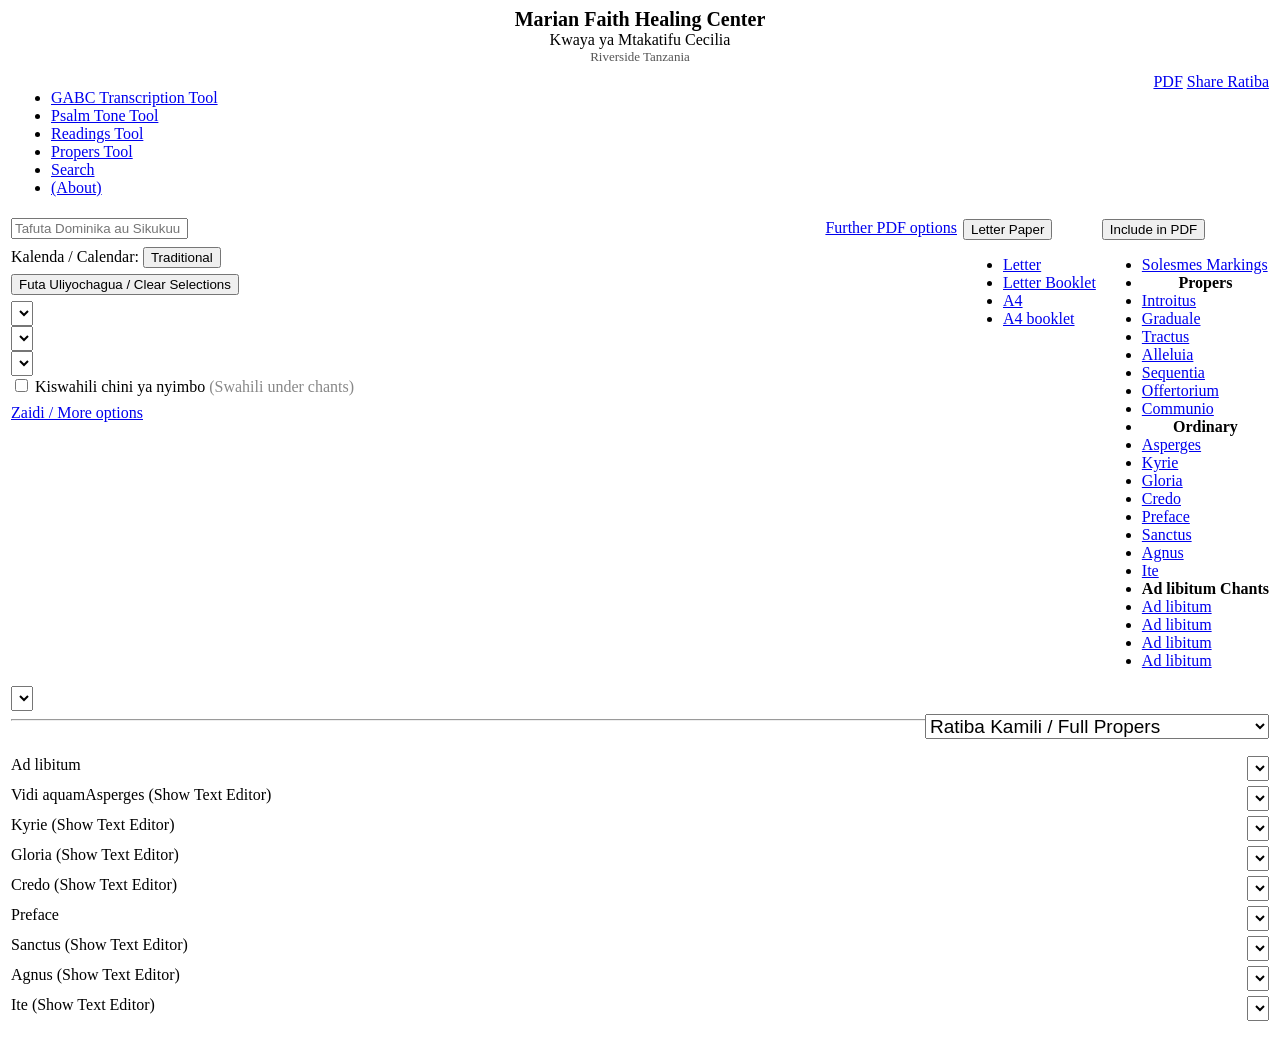
==== commit 1ad0efc5: "Simplify Propers tool: hide advanced options behind a toggle The choir now sees only the everyday co" ====
--- a/propers.html
+++ b/propers.html
@@ -83,7 +83,7 @@
       <a class='btn btn-sm btn-primary' href='#' id='lnkPdfDirect' title="Tengeneza PDF ya ratiba"><span class='glyphicon glyphicon-file'></span> PDF</a>
       <a class='btn btn-sm btn-primary ss-only' href='#' id='shareUrl' title="Nakili kiungo cha ratiba hii ili uwatumie waimbaji"><span class='glyphicon glyphicon-share'></span> Share Ratiba</a>
     </div>
-    <div class="right hide-cordova" style="clear: both; float: right!important; margin-top: 6px">
+    <div class="right hide-cordova advanced-option" style="clear: both; float: right!important; margin-top: 6px">
       <div class="btn-group open-on-hover">
         <button type="button" class="btn btn-xs btn-default dropdown-toggle" data-toggle="dropdown">
           Include in PDF <span class="caret"></span>
@@ -115,7 +115,7 @@
         </ul>
       </div>
     </div>
-    <div class="right hide-cordova" style="margin-top: 6px;margin-right: 6px;float: right!important;">
+    <div class="right hide-cordova advanced-option" style="margin-top: 6px;margin-right: 6px;float: right!important;">
       <div class="btn-group open-on-hover">
         <button type="button" class="btn btn-xs btn-default dropdown-toggle" data-toggle="dropdown">
           <span class="lbl lbl-paper-size">Letter</span> Paper <span class="caret"></span>
@@ -128,7 +128,7 @@
         </ul>
       </div>
     </div>
-    <a style="float:right;margin-top: 6px;margin-right: 6px" class="btn btn-xs btn-default hide-cordova" href="#" id="lnkPdf">Further PDF options</a>
+    <a style="float:right;margin-top: 6px;margin-right: 6px" class="btn btn-xs btn-default hide-cordova advanced-option" href="#" id="lnkPdf">Further PDF options</a>
   </div>
   <div class='hide-print'>
     <div style="margin-bottom:8px"><input type="text" id="feastSearch" class="form-control" style="max-width:420px" placeholder="Tafuta Dominika au Sikukuu / Search Sunday or feast&hellip;" autocomplete="off"/></div>
@@ -141,15 +141,16 @@
     <div><select id="selTempus" class="small-screen" style='display:none;'></select></div>
     <div><select id="selYearNovus" class="small-screen" style='display:none;'></select></div>
     <div><label title="Onyesha tafsiri ya Kiswahili chini ya kila wimbo, ikitolewa kutoka mstari wa Biblia unaohusika."><input type="checkbox" id="cbSwahiliChants"> Kiswahili chini ya nyimbo <span style="color:#888">(Swahili under chants)</span></label></div>
-  </div>
-  <div class='hide-print' style="margin-top: 14px">
+    <div style="margin-top:8px"><a href="#" id="toggleAdvanced" class="btn btn-xs btn-default"><span class="glyphicon glyphicon-cog"></span> Zaidi / More options</a></div>
+  </div>
+  <div class='hide-print advanced-option' style="margin-top: 14px">
     <div class="block">
       <select id="selOrdinary" class='sel-mass small-screen' style="margin: none!important">
       </select>
     </div>
   </div>
-  <hr class='hide-print block'>
-  <div class='right hide-print' style="margin-top: -16px; margin-bottom: 16px">
+  <hr class='hide-print block advanced-option'>
+  <div class='right hide-print advanced-option' style="margin-top: -16px; margin-bottom: 16px">
     <select id="selStyle" class='sel-style small-screen'><option value='full'>Ratiba Kamili / Full Propers</option><option disabled value='mixed'>Ratiba Mchanganyiko / Mixed Propers</option><option value='psalm-tone'>Toni za Zaburi / Psalm Toned Propers</option></select>
   </div>
   <div id='divCustom' part='custom' custom-chant>
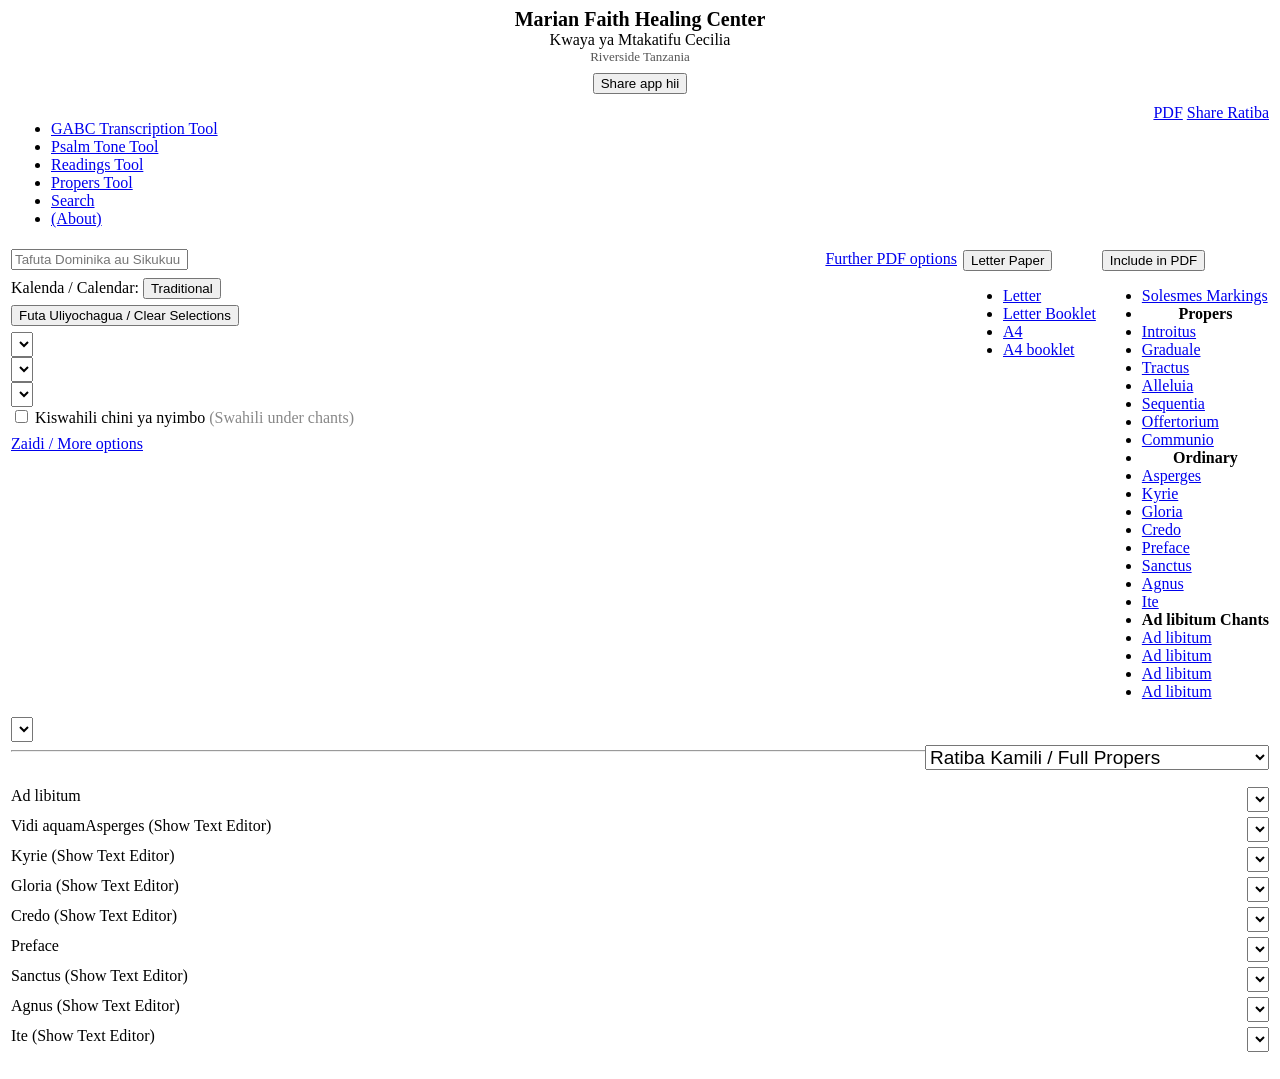
==== commit de497239: "Add "install app" and "share app" buttons to the Propers page - "Weka app hii kwenye simu yako" trig" ====
--- a/propers.html
+++ b/propers.html
@@ -15,6 +15,10 @@
   <title>Mass Propers</title>
   <link rel="gabc-index" href="gabc-files.html" type="text/html" />
   <link rel="icon" href="icon/clear-main.png" type="image/png" />
+  <link rel="manifest" href="manifest.webmanifest"/>
+  <meta name="theme-color" content="#337ab7"/>
+  <link rel="apple-touch-icon" href="icon/icon-192.png"/>
+  <script src="register-sw.js"></script>
   <link rel="stylesheet" type="text/css" href="css/smoothness/jquery-ui-1.10.3.custom.min.css" />
   <link rel="stylesheet" type="text/css" href="css/bootstrap.min.css" />
   <link rel="stylesheet" type="text/css" href="style.css" />
@@ -70,6 +74,11 @@
     <h2>Kwaya ya Mtakatifu Cecilia</h2>
     <div class="location">Riverside Tanzania</div>
   </div>
+  <div id="app-actions" class="hide-print" style="text-align:center; margin-bottom:10px;">
+    <button id="btnInstallApp" class="btn btn-sm btn-success" style="display:none"><span class="glyphicon glyphicon-download-alt"></span> Weka app hii kwenye simu yako</button>
+    <button id="btnShareApp" class="btn btn-sm btn-default"><span class="glyphicon glyphicon-share-alt"></span> Share app hii</button>
+  </div>
+  <script src="app-buttons.js"></script>
   <div style="width:100%;margin-bottom:5px" class='hide-print ss-border-bottom'>
     <ul class="nav nav-pills" style="display: inline-block;">
       <li role="presentation"><a href="transcriber.html">GABC Transcription Tool</a></li>
